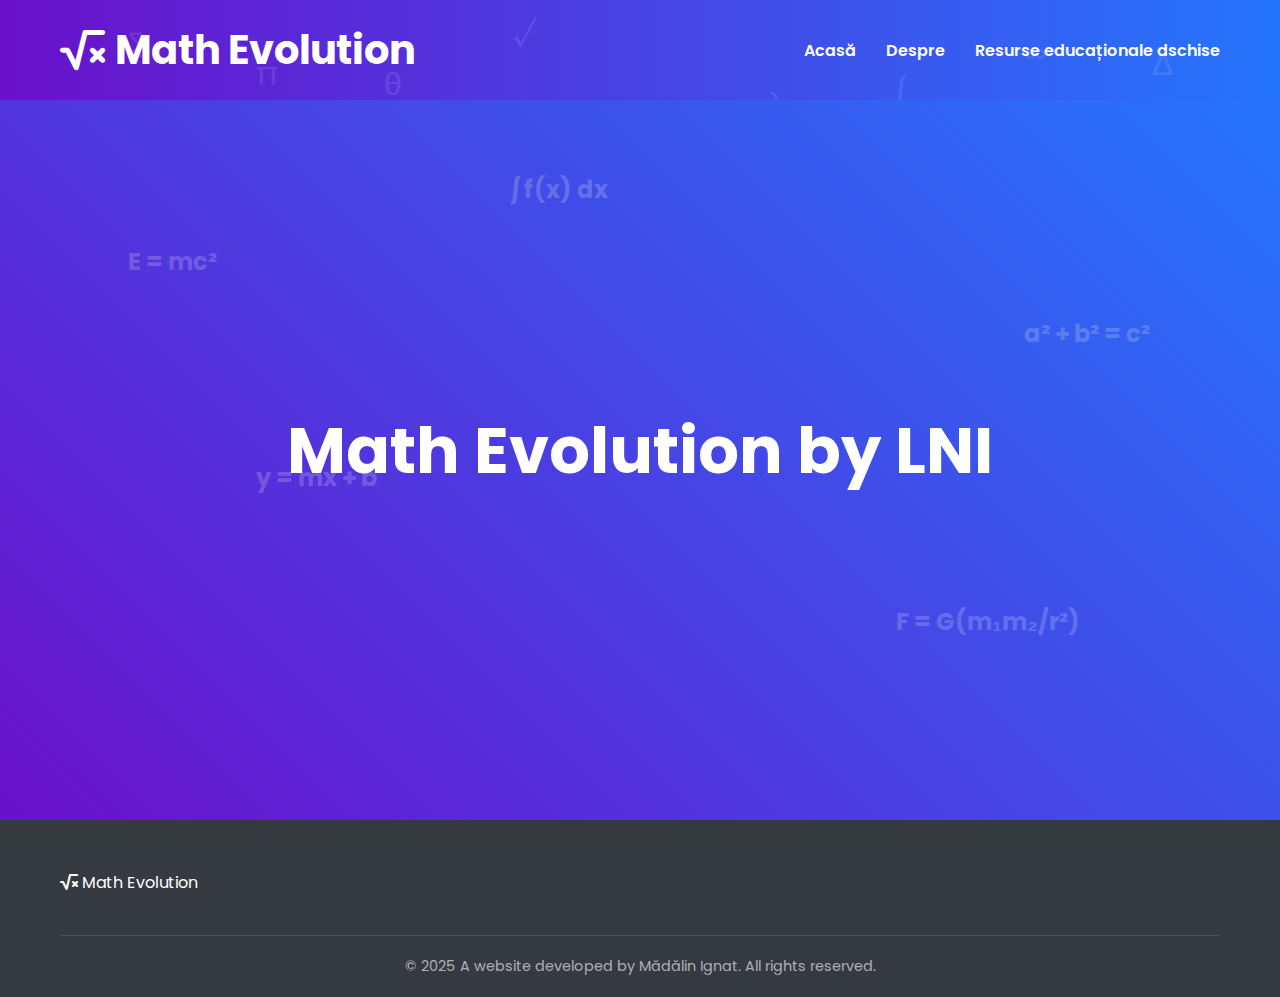
==== index.html @ f0a93d22 "Add files via upload" ====
<!DOCTYPE html>
<html lang="en">
<head>
    <meta charset="UTF-8">
    <meta name="viewport" content="width=device-width, initial-scale=1.0">
    <title>Mathematics Symposium</title>
    <link rel="stylesheet" href="https://cdnjs.cloudflare.com/ajax/libs/font-awesome/6.0.0/css/all.min.css">
    <link href="https://fonts.googleapis.com/css2?family=Poppins:wght@300;400;600;700&family=Quicksand:wght@400;700&display=swap" rel="stylesheet">

    <link rel="stylesheet" href="style.css">
</head>
<body>
    <!-- Header -->
    <header>
        <div class="math-shapes">
            <span class="shape" style="top: 20%; left: 10%;">∑</span>
            <span+ class="shape" style="top: 50%; left: 20%;">π</span+>
            <span class="shape" style="top: 30%; left: 80%;">∞</span>
            <span class="shape" style="top: 70%; left: 70%;">∫</span>
            <span class="shape" style="top: 10%; left: 40%;">√</span>
            <span class="shape" style="top: 60%; left: 30%;">θ</span>
            <span class="shape" style="top: 80%; left: 60%;">λ</span>
            <span class="shape" style="top: 40%; left: 90%;">Δ</span>
        </div>
        <div class="container">
            <div class="header-content">
                <div class="logo">
                    <i class="fas fa-square-root-alt"></i> Math Evolution
                </div>
                <nav>
                    <ul>





                        <li><a href="index.html">Acasă</a></li>
                        <li><a href="about.html">Despre</a></li>
                        <li><a href="gallery.html">Resurse educaționale dschise</a></li>
                    </ul>
                </nav>
            </div>
        </div>
    </header>

    <!-- Hero Section -->
    <section class="hero" id="home">
        <div class="floating-equations">
            <span class="equation" style="top: 20%; left: 10%;">E = mc²</span>
            <span class="equation" style="top: 50%; left: 20%;">y = mx + b</span>
            <span class="equation" style="top: 30%; left: 80%;">a² + b² = c²</span>
            <span class="equation" style="top: 70%; left: 70%;">F = G(m₁m₂/r²)</span>
            <span class="equation" style="top: 10%; left: 40%;">∫ f(x) dx</span>
        </div>
        <div class="container">
            <h1>Math Evolution by LNI</h1>
        </div>
    </section>

    <!--

    
    <section class="featured">
        <div class="container">
            <h2>Featured Highlights</h2>
            <div class="featured-grid">
                <div class="featured-item">
                    <i class="fas fa-chalkboard-teacher"></i>
                    <h3>Expert Speakers</h3>
                    <p>Learn from renowned mathematicians and researchers from around the world.</p>
                </div>
                <div class="featured-item">
                    <i class="fas fa-users"></i>
                    <h3>Networking</h3>
                    <p>Connect with fellow mathematics enthusiasts and professionals.</p>
                </div>
                <div class="featured-item">
                    <i class="fas fa-laptop-code"></i>
                    <h3>Workshops</h3>
                    <p>Participate in hands-on workshops exploring cutting-edge mathematical concepts.</p>
                </div>
            </div>
        </div>
    </section>

-->

    <!-- Footer -->
    <footer>
        <div class="container">
            <div class="footer-content">
                <div class="footer-logo">
                    <i class="fas fa-square-root-alt"></i> Math Evolution
                </div>
                <div class="footer-links">
                    
                    <h4></h4>
        
                    <ul>
                        <col><a href="index.html"></a></col>
                        <col><a href="about.html"></a></col>
                        <col><a href="gallery.html"></a></col>
                        <col><a href="topics.html"></a></col>
                        <col><a href="contact.html"></a></col>
                    </ul>
                
                </div>
                

                <!-- Footer Social 
                <div class="footer-social">
                    <h4>Follow Us</h4>
                    <div class="social-icons">
                        <a href="#"><i class="fab fa-facebook"></i></a>
                        <a href="#"><i class="fab fa-twitter"></i></a>
                        <a href="#"><i class="fab fa-instagram"></i></a>
                        <a href="#"><i class="fab fa-linkedin"></i></a>
                    </div>
                </div> -->
            </div>

            
            <div class="footer-bottom">
                <p>© 2025 A website developed by Mădălin Ignat. All rights reserved.</p>
            </div>
        </div>
    </footer>

    <script src="script.js"></script>
</body>
</html>
---- style.css ----
:root {
    --primary: #6a11cb;
    --secondary: #2575fc;
    --accent1: #ff416c;
    --accent2: #ff4b2b;
    --accent3: #00c9ff;
    --light: #f8f9fa;
    --dark: #343a40;
}

* {
    margin: 0;
    padding: 0;
    box-sizing: border-box;
}

body {
    font-family: 'Poppins', sans-serif;
    background: linear-gradient(135deg, #f5f7fa 0%, #c3cfe2 100%);
    color: var(--dark);
    overflow-x: hidden;
}

.container {
    max-width: 1200px;
    margin: 0 auto;
    padding: 0 20px;
}

/* Header */
header {
    background: linear-gradient(to right, var(--primary), var(--secondary));
    color: white;
    padding: 20px 0;
    position: relative;
    overflow: hidden;
}

.header-content {
    display: flex;
    justify-content: space-between;
    align-items: center;
    position: relative;
    z-index: 2;
}

.logo {
    font-size: 2.5rem;
    font-weight: 700;
    display: flex;
    align-items: center;
}

.logo i {
    margin-right: 10px;
    animation: spin 10s linear infinite;
}

nav ul {
    display: flex;
    list-style: none;
}

nav ul li {
    margin-left: 30px;
}

nav ul li a {
    color: white;
    text-decoration: none;
    font-weight: 600;
    transition: all 0.3s ease;
    position: relative;
}

nav ul li a:after {
    content: '';
    position: absolute;
    width: 0;
    height: 3px;
    bottom: -5px;
    left: 0;
    background-color: white;
    transition: width 0.3s ease;
}

nav ul li a:hover:after {
    width: 100%;
}

.math-shapes {
    position: absolute;
    top: 0;
    left: 0;
    width: 100%;
    height: 100%;
    z-index: 1;
    opacity: 0.1;
}

.shape {
    position: absolute;
    font-size: 2rem;
    color: white;
    animation: float 15s infinite ease-in-out;
}

/* Hero Section */
.hero {
    height: 80vh;
    display: flex;
    align-items: center;
    justify-content: center;
    text-align: center;
    position: relative;
    overflow: hidden;
    background: linear-gradient(45deg, var(--primary), var(--secondary));
    color: white;
}

.hero-content {
    position: relative;
    z-index: 2;
    max-width: 800px;
}

.hero h1 {
    font-size: 4rem;
    margin-bottom: 20px;
    font-weight: 700;
    animation: fadeInUp 1s ease;
}

.hero p {
    font-size: 1.5rem;
    margin-bottom: 30px;
    animation: fadeInUp 1s ease 0.2s forwards;
    opacity: 0;
}

.btn {
    display: inline-block;
    padding: 12px 30px;
    background: var(--accent1);
    color: white;
    text-decoration: none;
    border-radius: 50px;
    font-weight: 600;
    transition: all 0.3s ease;
    border: none;
    cursor: pointer;
    box-shadow: 0 4px 15px rgba(0, 0, 0, 0.2);
    animation: fadeInUp 1s ease 0.4s forwards;
    opacity: 0;
}

.btn:hover {
    transform: translateY(-5px);
    box-shadow: 0 10px 20px rgba(0, 0, 0, 0.3);
    background: linear-gradient(to right, var(--accent1), var(--accent2));
}

.floating-equations {
    position: absolute;
    top: 0;
    left: 0;
    width: 100%;
    height: 100%;
    z-index: 1;
}

.equation {
    position: absolute;
    color: rgba(255, 255, 255, 0.2);
    font-size: 1.5rem;
    font-weight: 700;
    animation: float 20s infinite ease-in-out;
}

/* About Section */
.about {
    padding: 100px 0;
    position: relative;
    overflow: hidden;
}

.section-title {
    text-align: center;
    margin-bottom: 60px;
    position: relative;
}

.section-title h2 {
    font-size: 2.5rem;
    color: var(--primary);
    display: inline-block;
    position: relative;
}

.section-title h2:after {
    content: '';
    position: absolute;
    width: 60%;
    height: 4px;
    background: linear-gradient(to right, var(--accent1), var(--accent2));
    bottom: -10px;
    left: 50%;
    transform: translateX(-50%);
    border-radius: 2px;
}

.about-content {
    display: flex;
    flex-wrap: wrap;
    justify-content: space-between;
    align-items: center;
}

.about-text {
    flex: 1;
    padding-right: 40px;
    animation: fadeInLeft 1s ease;
}

.about-text h3 {
    font-size: 2rem;
    margin-bottom: 20px;
    color: var(--primary);
}

.about-text p {
    margin-bottom: 20px;
    line-height: 1.8;
}

.about-image {
    flex: 1;
    position: relative;
    animation: fadeInRight 1s ease;
}

.about-image img {
    width: 100%;
    border-radius: 10px;
    box-shadow: 0 10px 30px rgba(0, 0, 0, 0.1);
    transition: all 0.3s ease;
}

.about-image:hover img {
    transform: scale(1.03);
    box-shadow: 0 15px 40px rgba(0, 0, 0, 0.2);
}

.about-image:before {
    content: '';
    position: absolute;
    width: 100%;
    height: 100%;
    border: 3px solid var(--accent3);
    border-radius: 10px;
    top: 15px;
    left: 15px;
    z-index: -1;
}

/* Gallery Section */
.gallery {
    padding: 100px 0;
    background: linear-gradient(135deg, #f5f7fa 0%, #c3cfe2 100%);
}

.gallery-section {
    padding: 50px 0;
}

.gallery-grid {
    display: grid;
    grid-template-columns: repeat(auto-fill, minmax(300px, 1fr));
    grid-gap: 20px;
    margin-top: 30px;
}
.gallery-item {
    position: relative;
    overflow: hidden;
    border-radius: 8px;
    box-shadow: 0 4px 8px rgba(0, 0, 0, 0.1);
    transition: transform 0.3s ease;
    height: 300px; /* Fixed height for all items */
}

.gallery-item:hover {
    transform: translateY(-5px);
}

.gallery-item:hover {
    transform: translateY(-10px);
    box-shadow: 0 20px 40px rgba(0, 0, 0, 0.2);
}


.gallery-item img {
    width: 100%;
    height: 100%;
    object-fit: cover; /* This ensures images maintain aspect ratio while filling the container */
    display: block;
}


.gallery-item:hover img {
    transform: scale(1.1);
}

.gallery-overlay {
    position: absolute;
    bottom: 0;
    left: 0;
    right: 0;
    background: rgba(0, 0, 0, 0.7);
    color: white;
    padding: 15px;
    transform: translateY(100%);
    transition: transform 0.3s ease;
}

.gallery-item:hover .gallery-overlay {
    transform: translateY(0);
}

.gallery-overlay h3 {
    margin-bottom: 10px;
}

/* Topics Section */
.topics {
    padding: 100px 0;
}

.topics-grid {
    display: grid;
    grid-template-columns: repeat(auto-fill, minmax(250px, 1fr));
    gap: 30px;
}

.topic-card {
    background: white;
    border-radius: 10px;
    overflow: hidden;
    box-shadow: 0 10px 20px rgba(0, 0, 0, 0.1);
    transition: all 0.3s ease;
    animation: fadeIn 1s ease;
}

.topic-card:hover {
    transform: translateY(-10px);
    box-shadow: 0 20px 40px rgba(0, 0, 0, 0.2);
}

.topic-icon {
    height: 150px;
    display: flex;
    align-items: center;
    justify-content: center;
    font-size: 4rem;
    background: linear-gradient(45deg, var(--primary), var(--secondary));
    color: white;
}

.topic-content {
    padding: 20px;
}

.topic-content h3 {
    margin-bottom: 15px;
    color: var(--primary);
}

.topic-content p {
    margin-bottom: 20px;
    line-height: 1.6;
}

/* Contact Section */
.contact {
    padding: 100px 0;
    background: linear-gradient(to right, var(--primary), var(--secondary));
    color: white;
}

.contact-content {
    display: flex;
    flex-wrap: wrap;
    justify-content: space-between;
}

.contact-info {
    flex: 1;
    padding-right: 40px;
    animation: fadeInLeft 1s ease;
}

.contact-info h3 {
    font-size: 2rem;
    margin-bottom: 20px;
}

.contact-info p {
    margin-bottom: 20px;
    line-height: 1.8;
}

.contact-form {
    flex: 1;
    animation: fadeInRight 1s ease;
}

.form-group {
    margin-bottom: 20px;
}

.form-group label {
    display: block;
    margin-bottom: 5px;
    font-weight: 600;
}

.form-group input,
.form-group textarea {
    width: 100%;
    padding: 12px;
    border: none;
    border-radius: 5px;
    background: rgba(255, 255, 255, 0.1);
    color: white;
    font-family: 'Poppins', sans-serif;
}

.form-group input::placeholder,
.form-group textarea::placeholder {
    color: rgba(255, 255, 255, 0.7);
}

.form-group textarea {
    height: 150px;
    resize: none;
}

/* Footer */
footer {
    background: var(--dark);
    color: white;
    padding: 50px 0 20px;
    text-align: center;
}

.footer-content {
    display: flex;
    flex-wrap: wrap;
    justify-content: space-between;
    margin-bottom: 40px;
}

.footer-section {
    flex: 1;
    min-width: 250px;
    margin-bottom: 30px;
}

.footer-section h3 {
    margin-bottom: 20px;
    position: relative;
    display: inline-block;
}

.footer-section h3:after {
    content: '';
    position: absolute;
    width: 50%;
    height: 3px;
    background: linear-gradient(to right, var(--accent1), var(--accent2));
    bottom: -10px;
    left: 0;
}

.footer-links a {
    display: block;
    color: white;
    text-decoration: none;
    margin-bottom: 10px;
    transition: all 0.3s ease;
}

.footer-links a:hover {
    color: var(--accent3);
    transform: translateX(5px);
}

.social-links {
    display: flex;
    justify-content: center;
    margin-top: 20px;
}

.social-links a {
    display: flex;
    align-items: center;
    justify-content: center;
    width: 40px;
    height: 40px;
    border-radius: 50%;
    background: rgba(255, 255, 255, 0.1);
    color: white;
    margin: 0 10px;
    text-decoration: none;
    transition: all 0.3s ease;
}

.social-links a:hover {
    background: var(--accent1);
    transform: translateY(-5px);
}

.footer-bottom {
    border-top: 1px solid rgba(255, 255, 255, 0.1);
    padding-top: 20px;
    font-size: 0.9rem;
    color: rgba(255, 255, 255, 0.6);
}

/* Animations */
@keyframes fadeInUp {
    from {
        opacity: 0;
        transform: translateY(30px);
    }
    to {
        opacity: 1;
        transform: translateY(0);
    }
}

@keyframes fadeInLeft {
    from {
        opacity: 0;
        transform: translateX(-30px);
    }
    to {
        opacity: 1;
        transform: translateX(0);
    }
}

@keyframes fadeInRight {
    from {
        opacity: 0;
        transform: translateX(30px);
    }
    to {
        opacity: 1;
        transform: translateX(0);
    }
}

@keyframes fadeIn {
    from {
        opacity: 0;
    }
    to {
        opacity: 1;
    }
}

@keyframes float {
    0%, 100% {
        transform: translateY(0) rotate(0deg);
    }
    50% {
        transform: translateY(-20px) rotate(5deg);
    }
}

@keyframes spin {
    from {
        transform: rotate(0deg);
    }
    to {
        transform: rotate(360deg);
    }
}

/* Responsive Design */
@media (max-width: 992px) {
    .about-content, .contact-content {
        flex-direction: column;
    }
    .about-text, .contact-info {
        padding-right: 0;
        margin-bottom: 40px;
    }
    .hero h1 {
        font-size: 3rem;
    }
}

@media (max-width: 768px) {
    .header-content {
        flex-direction: column;
    }
    nav ul {
        margin-top: 20px;
    }
    nav ul li {
        margin: 0 10px;
    }
    .hero h1 {
        font-size: 2.5rem;
    }
    .hero p {
        font-size: 1.2rem;
    }
}

@media (max-width: 576px) {
    .section-title h2 {
        font-size: 2rem;
    }
    .about-text h3 {
        font-size: 1.5rem;
    }
    nav ul li {
        margin: 0 5px;
    }
}
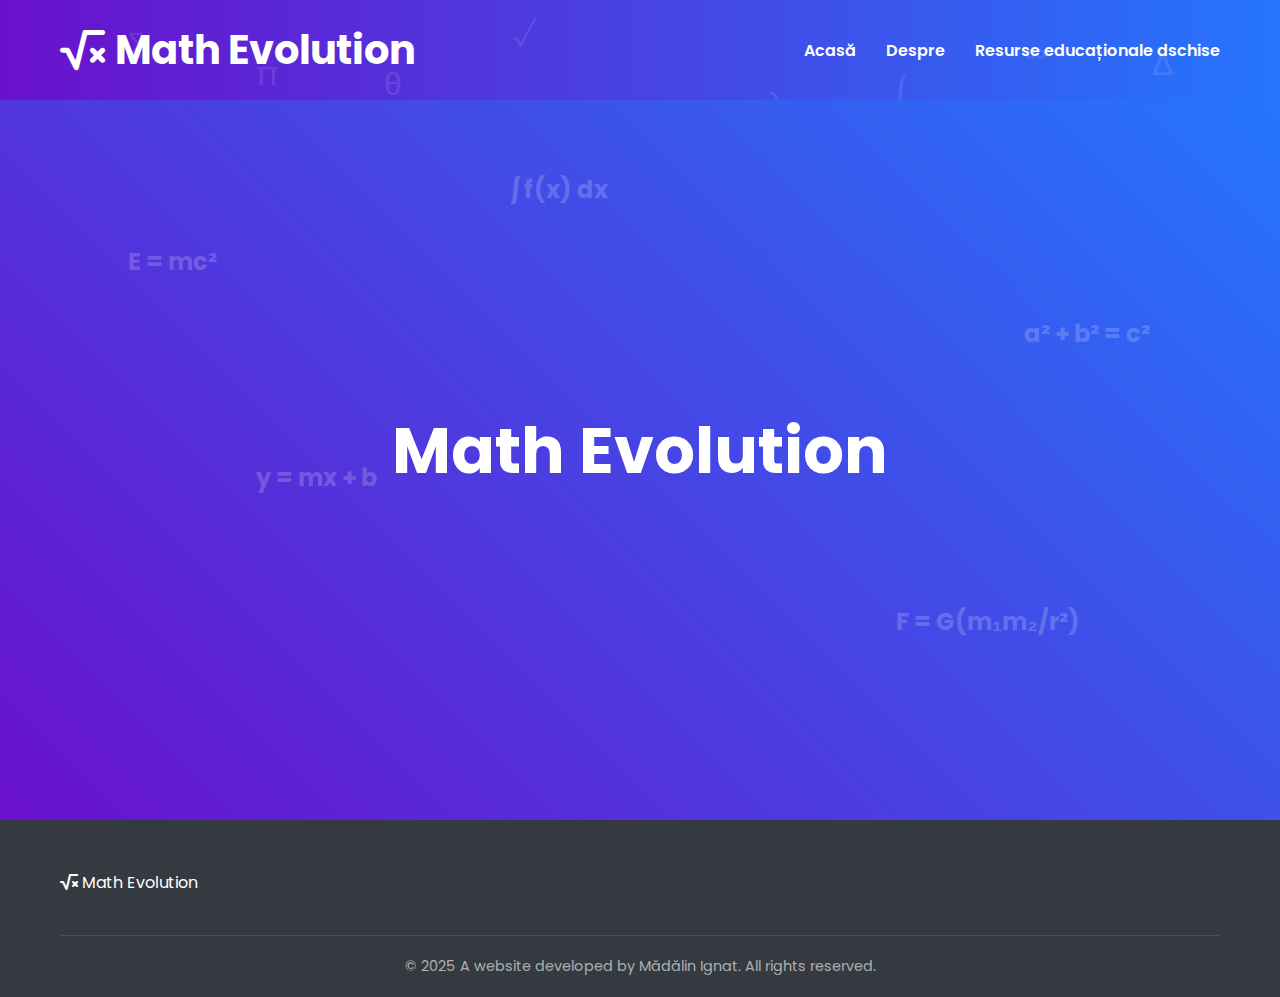
==== commit 37438b4e: "Add files via upload" ====
--- a/index.html
+++ b/index.html
@@ -53,7 +53,7 @@
             <span class="equation" style="top: 10%; left: 40%;">∫ f(x) dx</span>
         </div>
         <div class="container">
-            <h1>Math Evolution by LNI</h1>
+            <h1>Math Evolution</h1>
         </div>
     </section>
 
